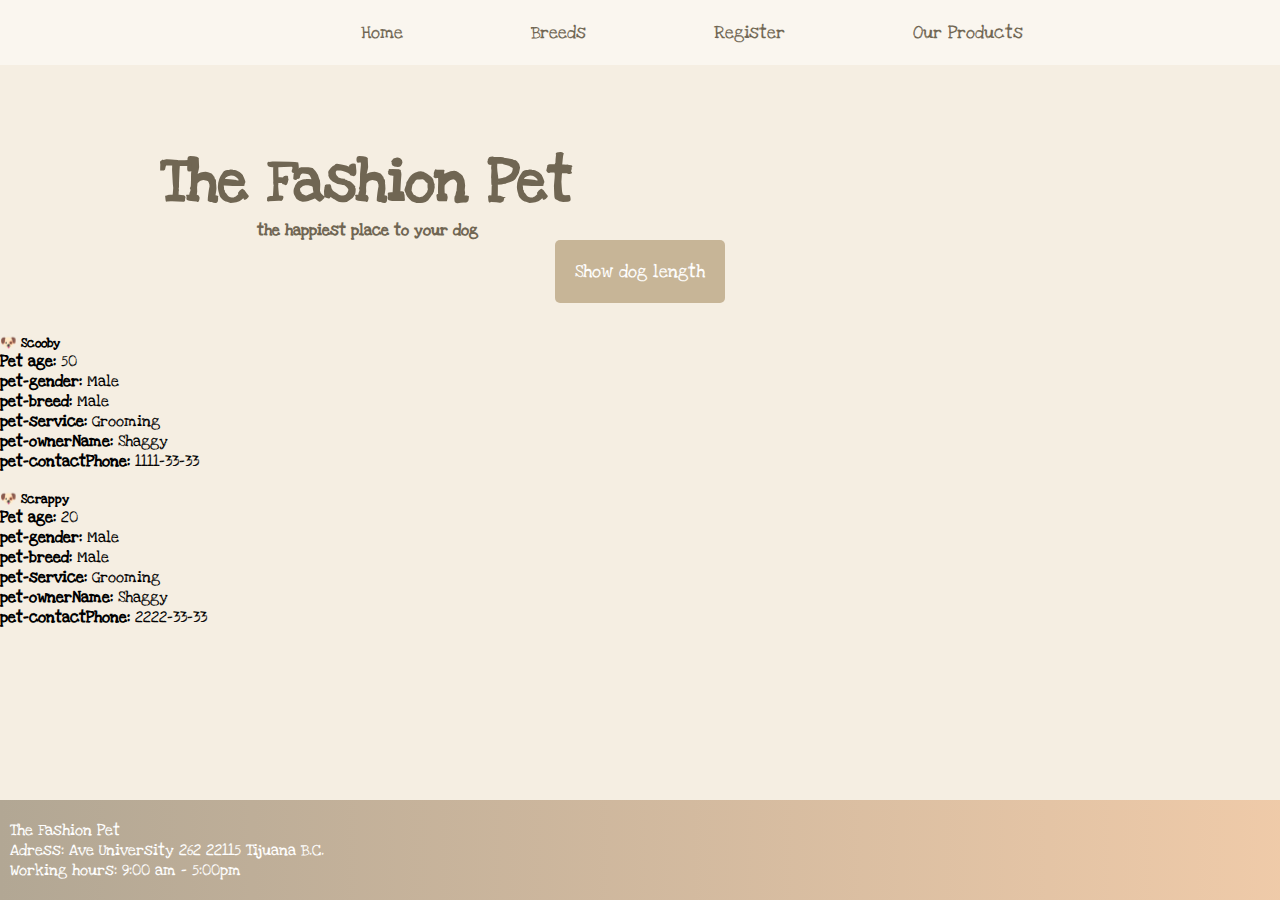
==== index.html @ 82fe30a9 "Assignment 2" ====
<!DOCTYPE html>
<html lang="en">

<head>
  <meta charset="UTF-8">
  <meta http-equiv="X-UA-Compatible" content="IE=edge">
  <meta name="viewport" content="width=device-width, initial-scale=1.0">
  <script src="https://kit.fontawesome.com/6da635e2db.js" crossorigin="anonymous"></script>
  <link rel="stylesheet" href="styles//myStyles.css">
  <title>Pet Salon</title>
</head>

<body>
  <nav class="nav-container">
    <i class="icono fas fa-dog">
      <!-- <span>Fashion Pet</span> -->
    </i>
    <div class="menu-container">
      <a href="/index.html">Home</a>
      <a>Breeds</a>
      <a href="register.html">Register</a>
      <a>Our Products</a>
    </div>
  </nav>

  <header class="header-container">
    <div>
      <h1><i class="fas fa-paw"></i> The Fashion Pet <i class="fas fa-paw"></i></h2>
        <h4>the happiest place to your dog</h4>
    </div>
    <img src="imgs/dogs.png" alt="">
  </header>

  <main>

    <div class="btn-dog-lenght-container">
      <button onclick="displayDogLength()" id="show-dog-lenght" class="show-dog-lenght">Show dog length</button>
    </div>

    <div class="petNames-container">
      <div id="petNames">
      </div>
    </div>
    <!-- <a href="register.html">Register a dog</a> -->

    <!-- <div class="petSalonInfoContainer" id="petSalonInfoContainer"></div> -->
    <div class="pets container mb-3" id="pets"></div>
  </main>



  <footer id="petSalonInfoContainer"> &copy; Copyright 2022 Leopoldo Miranda - All Rights Reserved</footer>

  <script src="scripts/displayInfo.js"></script>
  <script src="scripts/register.js"></script>
</body>

</html>
---- styles/myStyles.css ----
@import url('https://fonts.googleapis.com/css2?family=Love+Ya+Like+A+Sister&family=Nunito+Sans:wght@200;700&display=swap');
* {
  margin: 0px;
  font-family: 'Love Ya Like A Sister', cursive;;
}


body {
  background: rgb(39, 39, 39);
  background: #f5eee2;
}

.nav-container {
  background-color: #faf6ef;
  display: flex;
  /* justify-content: space-around; */
  /* max-width: 1200px; */
  /* width: 100%; */
}

nav .icono {
  color: #706653;
  font-weight: bolder;
  font-size: 25px;
  max-width: 200px;
  width: 100%;
  /* background-color: red; */
  margin: .3rem;
  padding: 1rem;
}


.menu-container {
  display: flex;
  /* justify-content: space-evenly; */
}

nav .menu-container {
  /* background: rgb(162, 162, 206); */
  max-width: 900px;
  width: 100%;
  display: flex;
  justify-content: center;
  color: #706653;
}

.menu-container a {
  text-decoration: none;
  color: #706653;
  margin: .3rem 3rem;
  padding: 1rem;
  font-size: 18px;
  transition: .2s ease-in-out;
}

a:hover {
  background: #c7b597;
  border-radius: 5px;
  color: white;
  cursor: pointer;
}

.nav-container div>div:hover {
  background: #c7b597;
  border-radius: 5px;
  color: white;
  cursor: pointer;
}


.header-container {
  max-width: 12000px;
  width: 100%;
  display: flex;
  justify-content: space-evenly;
  align-items: center;
  margin-top: 5rem;

}

h1 {
  font-size: 60px;
  color: #706653;
}

h4{
  color: #706653;
  text-align: center;
}

img {
  width: 30%;
}

.btn-dog-lenght-container {
  /* margin-top: 2rem; */
  text-align: center;
}

.btn-dog-lenght-container:hover {
  opacity: 0.8;
}


.show-dog-lenght{
  padding: 20px;
  background-color: #c7b597;
  color: white;
  border: none;
  border-radius: 5px;
  font-size: 18px;
  cursor: pointer;
}

.petNames-container {
  margin: 2rem;
  text-align: center;
}

footer {
  background: #603813;  /* fallback for old browsers */
  background: -webkit-linear-gradient(to right, #b2a794, #f0cba9);  /* Chrome 10-25, Safari 5.1-6 */
  background: linear-gradient(to right, #b2a794, #f0cba9); /* W3C, IE 10+/ Edge, Firefox 16+, Chrome 26+, Opera 12+, Safari 7+ */

  bottom: 0;
  color: white;
  margin-top: 30px;
  padding: 5px 0px;
  position: absolute;
  width: 100%;
  z-index: 9999;
  padding: 20px 10px;
}


/* .mainContainer {
  height: 100%;
  border: solid 3px red;
  position: relative;
} */
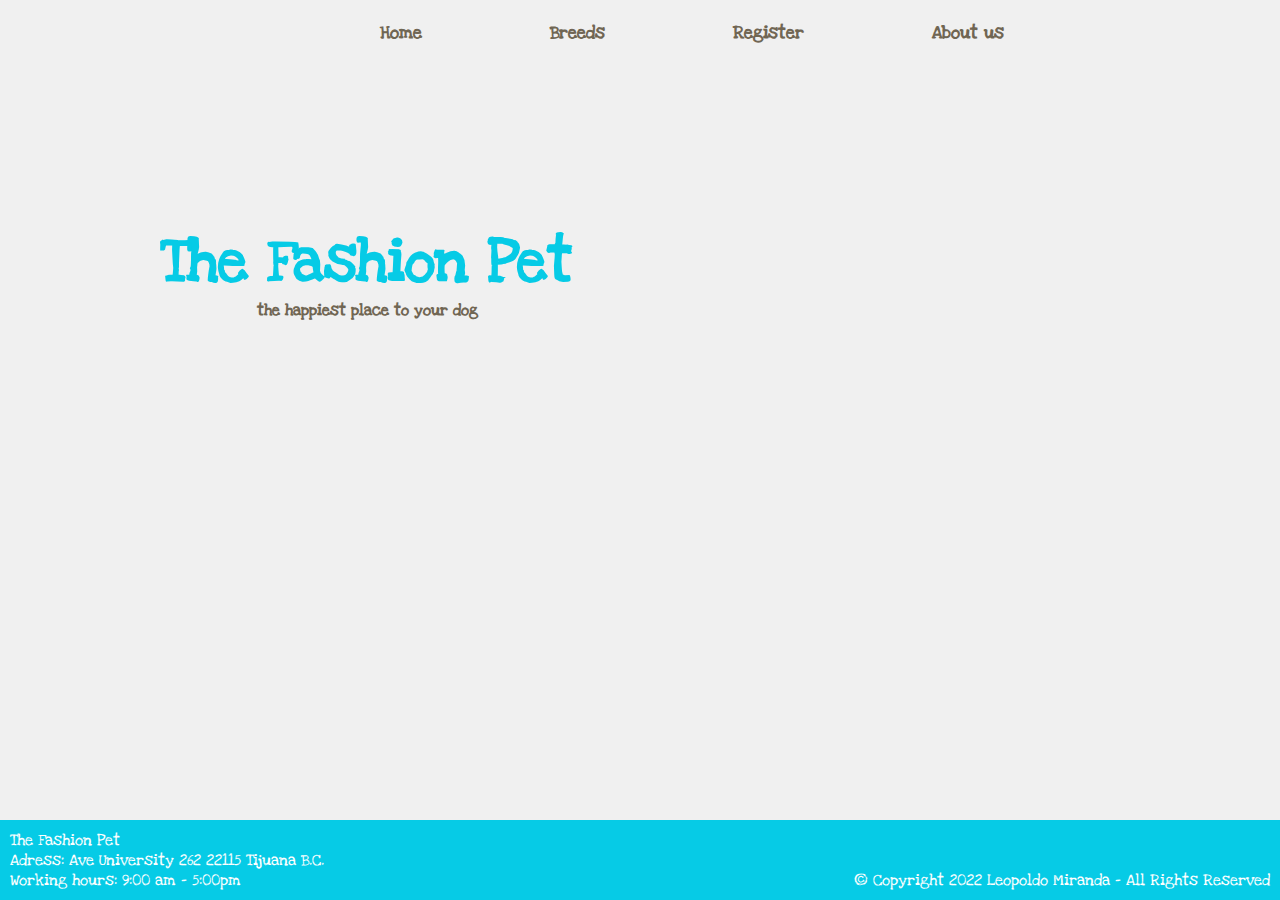
==== commit 7470c444: "site updated" ====
--- a/index.html
+++ b/index.html
@@ -7,49 +7,68 @@
   <meta name="viewport" content="width=device-width, initial-scale=1.0">
   <script src="https://kit.fontawesome.com/6da635e2db.js" crossorigin="anonymous"></script>
   <link rel="stylesheet" href="styles//myStyles.css">
+  <link rel="stylesheet" href="https://cdnjs.cloudflare.com/ajax/libs/animate.css/4.1.1/animate.min.css" />
   <title>Pet Salon</title>
 </head>
 
 <body>
   <nav class="nav-container">
-    <i class="icono fas fa-dog">
-      <!-- <span>Fashion Pet</span> -->
-    </i>
+    <i class="icono fas fa-dog"></i>
+
     <div class="menu-container">
-      <a href="/index.html">Home</a>
-      <a>Breeds</a>
-      <a href="register.html">Register</a>
-      <a>Our Products</a>
+      <a class="btn-menu" href="/index.html">
+        <span></span>
+        <span></span>
+        Home
+      </a>
+
+      <a class="btn-menu">
+        <span></span>
+        <span></span>
+        Breeds
+      </a>
+
+      <a class="btn-menu" href="register.html">
+        <span></span>
+        <span></span>
+        Register
+      </a>
+
+      <a class="btn-menu">
+        <span></span>
+        <span></span>
+        About us
+      </a>
     </div>
   </nav>
 
-  <header class="header-container">
+  <header class="header-container ">
     <div>
-      <h1><i class="fas fa-paw"></i> The Fashion Pet <i class="fas fa-paw"></i></h2>
+      <h1><i class="fas fa-paw animate__animated animate__bounce"></i> The Fashion Pet <i
+          class="fas fa-paw animate__animated animate__bounce"></i></h2>
         <h4>the happiest place to your dog</h4>
     </div>
     <img src="imgs/dogs.png" alt="">
   </header>
 
   <main>
-
-    <div class="btn-dog-lenght-container">
-      <button onclick="displayDogLength()" id="show-dog-lenght" class="show-dog-lenght">Show dog length</button>
-    </div>
-
     <div class="petNames-container">
       <div id="petNames">
       </div>
     </div>
-    <!-- <a href="register.html">Register a dog</a> -->
 
     <!-- <div class="petSalonInfoContainer" id="petSalonInfoContainer"></div> -->
-    <div class="pets container mb-3" id="pets"></div>
+    <div style="display: none;" class="pets container mb-3" id="pets"></div>
   </main>
 
 
+  <footer>
+    <div id="petSalonInfoContainer"></div>
 
-  <footer id="petSalonInfoContainer"> &copy; Copyright 2022 Leopoldo Miranda - All Rights Reserved</footer>
+    <div class="developer-data-footer">
+      &copy; Copyright 2022 Leopoldo Miranda - All Rights Reserved
+    </div>
+  </footer>
 
   <script src="scripts/displayInfo.js"></script>
   <script src="scripts/register.js"></script>
--- a/styles/myStyles.css
+++ b/styles/myStyles.css
@@ -4,18 +4,23 @@
   font-family: 'Love Ya Like A Sister', cursive;;
 }
 
+:root {
+  --primary-color: #06cbe6;
+  --secondary-color: rgb(240, 240, 240);
+}
 
 body {
   background: rgb(39, 39, 39);
-  background: #f5eee2;
+  background: var(--secondary-color);
+  display: flex;
+  flex-direction: column;
+  min-height: 100vh;
+
 }
 
 .nav-container {
-  background-color: #faf6ef;
+  background-color: var(--secondary-color);
   display: flex;
-  /* justify-content: space-around; */
-  /* max-width: 1200px; */
-  /* width: 100%; */
 }
 
 nav .icono {
@@ -24,7 +29,6 @@
   font-size: 25px;
   max-width: 200px;
   width: 100%;
-  /* background-color: red; */
   margin: .3rem;
   padding: 1rem;
 }
@@ -32,11 +36,9 @@
 
 .menu-container {
   display: flex;
-  /* justify-content: space-evenly; */
 }
 
 nav .menu-container {
-  /* background: rgb(162, 162, 206); */
   max-width: 900px;
   width: 100%;
   display: flex;
@@ -48,15 +50,16 @@
   text-decoration: none;
   color: #706653;
   margin: .3rem 3rem;
+  font-weight: bold;
   padding: 1rem;
   font-size: 18px;
   transition: .2s ease-in-out;
 }
 
 a:hover {
-  background: #c7b597;
+  font-weight: bold;
   border-radius: 5px;
-  color: white;
+  color: var(--primary-color);
   cursor: pointer;
 }
 
@@ -74,13 +77,17 @@
   display: flex;
   justify-content: space-evenly;
   align-items: center;
-  margin-top: 5rem;
+  margin-top: 10rem;
 
 }
 
 h1 {
   font-size: 60px;
-  color: #706653;
+  color: var(--primary-color);
+}
+
+h3 {
+  text-align: center;
 }
 
 h4{
@@ -93,7 +100,6 @@
 }
 
 .btn-dog-lenght-container {
-  /* margin-top: 2rem; */
   text-align: center;
 }
 
@@ -104,7 +110,7 @@
 
 .show-dog-lenght{
   padding: 20px;
-  background-color: #c7b597;
+  background-color: var(--primary-color);
   color: white;
   border: none;
   border-radius: 5px;
@@ -118,23 +124,49 @@
 }
 
 footer {
-  background: #603813;  /* fallback for old browsers */
-  background: -webkit-linear-gradient(to right, #b2a794, #f0cba9);  /* Chrome 10-25, Safari 5.1-6 */
-  background: linear-gradient(to right, #b2a794, #f0cba9); /* W3C, IE 10+/ Edge, Firefox 16+, Chrome 26+, Opera 12+, Safari 7+ */
-
-  bottom: 0;
+  background: var(--primary-color);  /* fallback for old browsers */
   color: white;
-  margin-top: 30px;
-  padding: 5px 0px;
-  position: absolute;
-  width: 100%;
-  z-index: 9999;
-  padding: 20px 10px;
+  margin-top: auto;
+  padding: 10px;
+  display: flex;
+  justify-content: space-between;
+  align-items: flex-end;
 }
 
 
-/* .mainContainer {
-  height: 100%;
-  border: solid 3px red;
+/* button styles */
+.btn-menu {
   position: relative;
-} */+  overflow: hidden;
+}
+
+.btn-menu span {
+  position: absolute;
+  background: var(--primary-color);
+  transition: .3s;
+}
+
+.btn-menu span:nth-child(1) {
+  width: 100%;
+  height: 1px;
+  left: -100%;
+  top: 0;
+}
+
+.btn-menu span:nth-child(2) {
+  width: 100%;
+  height: 1px;
+  right: -100%;
+  bottom: 0;
+}
+
+.btn-menu:hover span:nth-child(1) {
+  left: 0;
+  top: 0;
+}
+
+.btn-menu:hover span:nth-child(2) {
+  right: 0;
+  bottom: 0;
+}
+/* /button styles */
